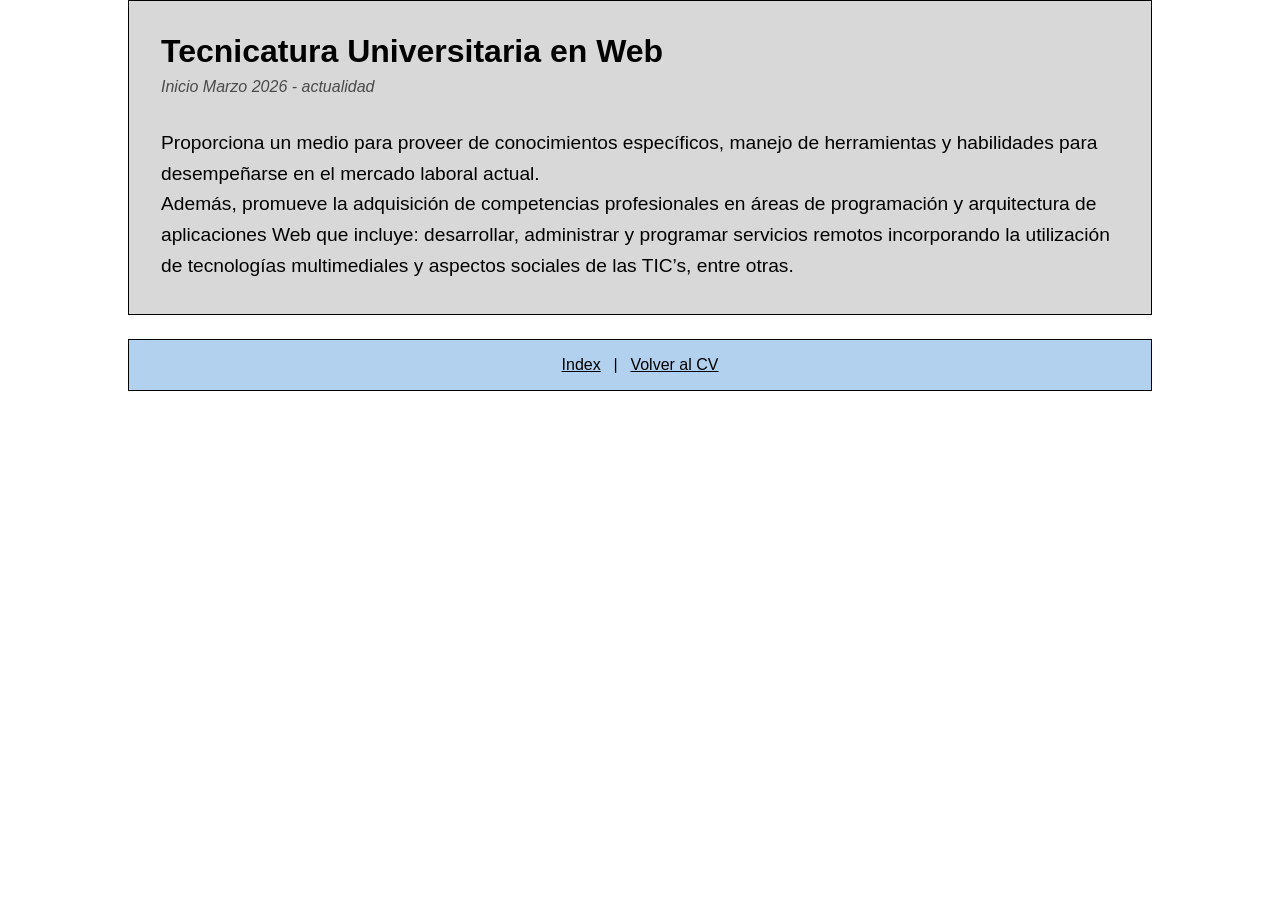
==== Entrenamiento_01/Ejercicio_01/estudios.html @ b4b3f52d "actualización de la actividad 3" ====
<!DOCTYPE html>
<html lang="es">

<head>
  <meta charset="UTF-8">
  <meta name="viewport" content="width=device-width, initial-scale=1.0">
  <link rel="stylesheet" href="style_estudios.css">
  <title>Ejercicio 01 - estudios</title>
</head>

<body>

  <div class="contenido-carrera">

    <header class="carrera-encabezado">
      <h1>Tecnicatura Universitaria en Web</h1>
      <span class="fecha-carrera">Inicio Marzo 2026 - actualidad</span>
    </header>
    <div class="datos-carrera">
      <p>Proporciona un medio para proveer de conocimientos específicos, manejo de herramientas y habilidades para
        desempeñarse en el mercado laboral actual.</p>

      <p>Además, promueve la adquisición de competencias profesionales en áreas de programación y arquitectura de
        aplicaciones Web que incluye: desarrollar, administrar y programar servicios remotos incorporando la utilización
        de tecnologías multimediales y aspectos sociales de las TIC’s, entre otras.</p>


    </div>

  </div>
  <footer>
    <a href="../../index.html">Index</a>
    <span>|</span>
    <a href="index_ejercicio01.html">Volver al CV</a>
  </footer>
</body>

</html>
---- Entrenamiento_01/Ejercicio_01/style_estudios.css ----
* {
  box-sizing: border-box;
  margin: 0;
  padding: 0;
}

html,
body {
  font-family: Arial, Helvetica, sans-serif;
  width: 100%;
  overflow-x: hidden;
}

.contenido-carrera {
  width: 80%;
  margin: 0 auto;
  border: 0.06rem solid #000000;
  padding: 2rem;
  background-color: #d8d8d8;
}

.carrera-encabezado {
  display: flex;
  flex-direction: column; 
  gap: 0.5rem;            
  margin-bottom: 2rem;
}

h1 {
  font-size: 2rem;
  color: #000000;
}

.fecha-carrera {
  font-size: 1rem;
  color: #4a4a4a;
  font-style: italic;
}

.datos-carrera {
  font-size: 1.2rem;
  line-height: 1.6;
}

h2 {
  font-size: 1.4rem;
  margin-top: 1.5rem;
  margin-bottom: 0.5rem;
  color: #3f2c3d;
}

ul {
  margin-left: 2rem;
  line-height: 1.5;
}

ul ul {
  margin-left: 1.5rem;
}

a {
  color: #000000;
  text-decoration: underline;
}

footer {
  font-family: Arial, Helvetica, sans-serif;
  font-size: 1rem;
  background-color: #b2d1ee;
  padding: 1rem;
  width: 80%;
  border: 0.06rem solid #000000;
  margin: 1.5rem auto 0 auto;
  display: flex;
  justify-content: center;
  align-items: center;
  gap: 0.8rem;
}
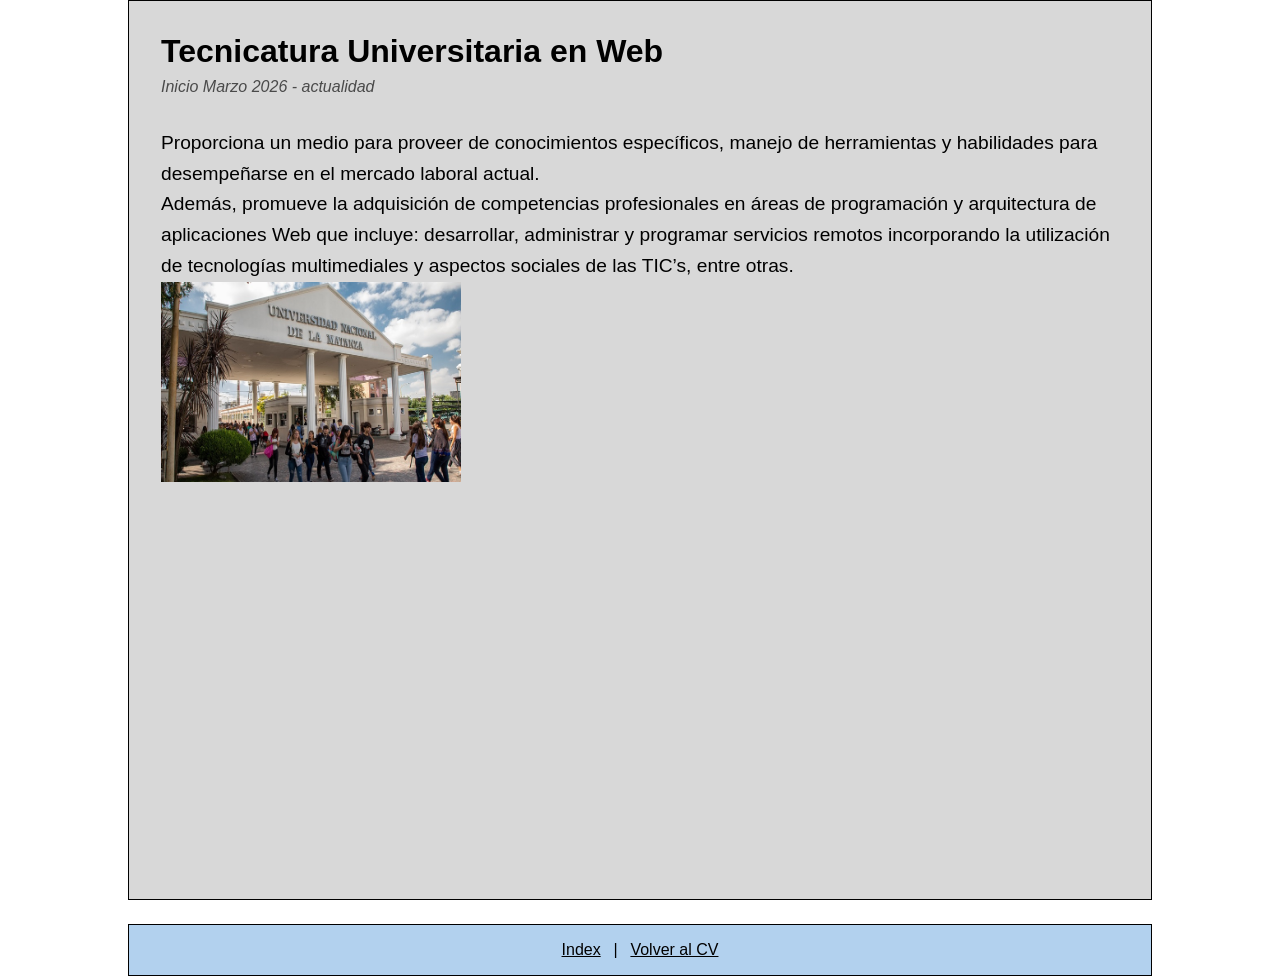
==== commit 34238154: "Realicé una actualiación" ====
--- a/Entrenamiento_01/Ejercicio_01/estudios.html
+++ b/Entrenamiento_01/Ejercicio_01/estudios.html
@@ -24,6 +24,7 @@
         aplicaciones Web que incluye: desarrollar, administrar y programar servicios remotos incorporando la utilización
         de tecnologías multimediales y aspectos sociales de las TIC’s, entre otras.</p>
 
+      <img src="Unlam.jpg" alt="Fotografía de la UNLaM" width="300" height="200">
 
     </div>
 
--- a/Entrenamiento_01/Ejercicio_01/style_estudios.css
+++ b/Entrenamiento_01/Ejercicio_01/style_estudios.css
@@ -13,6 +13,7 @@
 
 .contenido-carrera {
   width: 80%;
+  min-height: 100vh;
   margin: 0 auto;
   border: 0.06rem solid #000000;
   padding: 2rem;
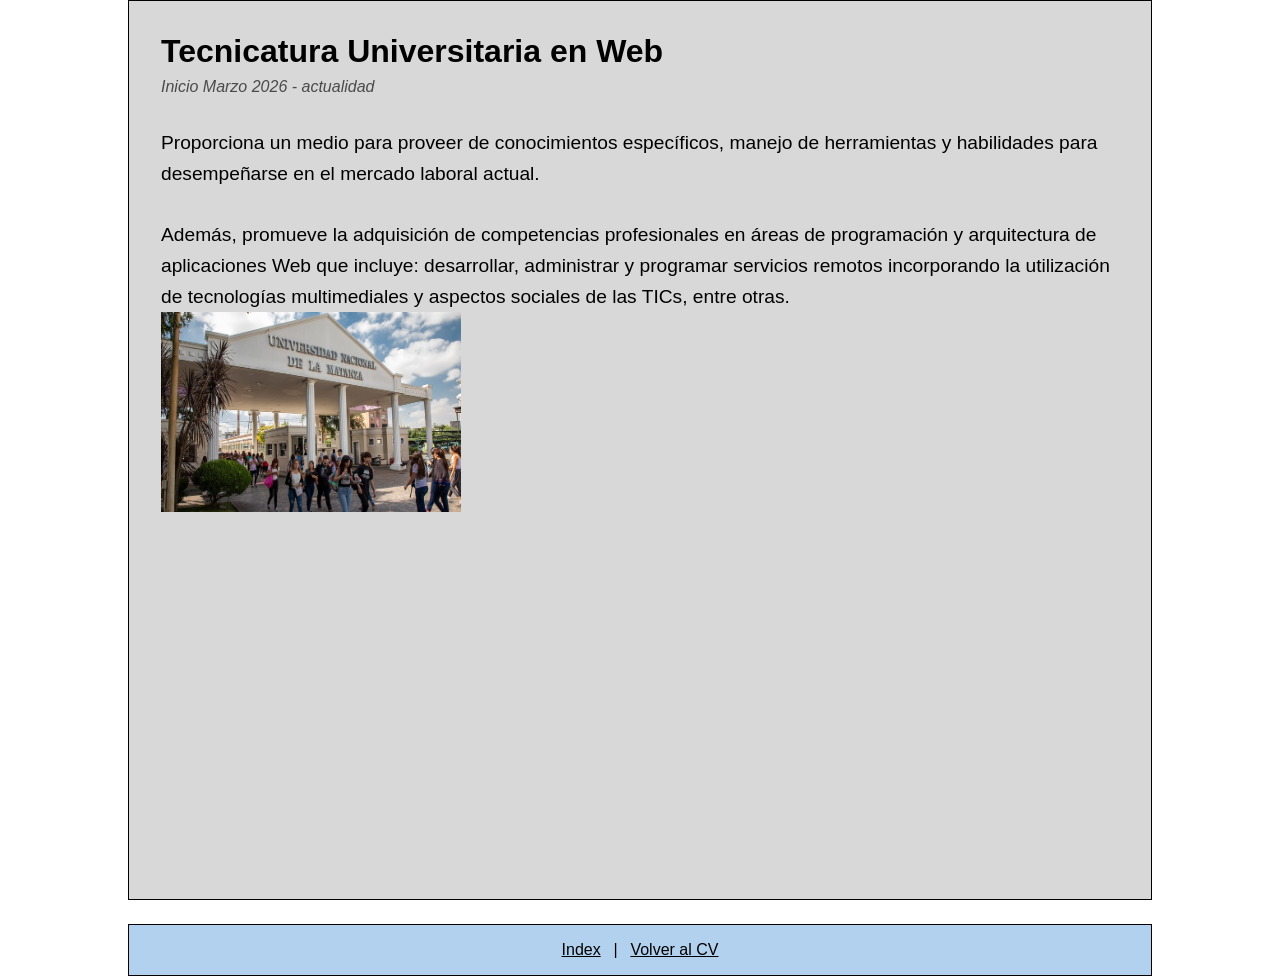
==== commit a7d77ca5: "actualización" ====
--- a/Entrenamiento_01/Ejercicio_01/estudios.html
+++ b/Entrenamiento_01/Ejercicio_01/estudios.html
@@ -19,12 +19,12 @@
     <div class="datos-carrera">
       <p>Proporciona un medio para proveer de conocimientos específicos, manejo de herramientas y habilidades para
         desempeñarse en el mercado laboral actual.</p>
-
+      <br>
       <p>Además, promueve la adquisición de competencias profesionales en áreas de programación y arquitectura de
         aplicaciones Web que incluye: desarrollar, administrar y programar servicios remotos incorporando la utilización
-        de tecnologías multimediales y aspectos sociales de las TIC’s, entre otras.</p>
+        de tecnologías multimediales y aspectos sociales de las TICs, entre otras.</p>
 
-      <img src="Unlam.jpg" alt="Fotografía de la UNLaM" width="300" height="200">
+      <img src="Unlam.jpg" alt="Fotografía de la UNLaM" width="300" height="200" align="center">
 
     </div>
 
